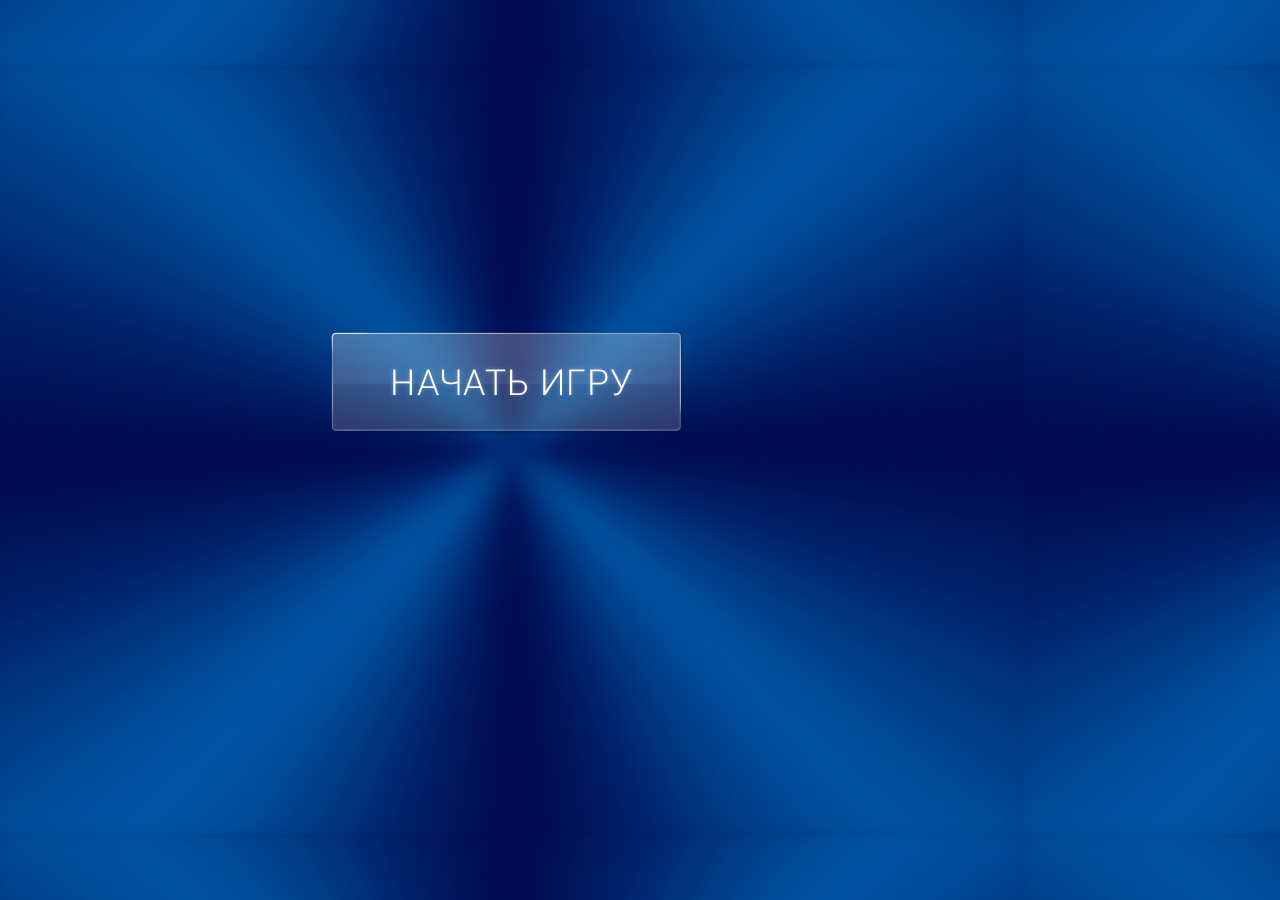
==== sign-app2/www/index.html @ d18354e5 "all curent project" ====
<!doctype html>
<html class="no-js" lang="">
    <head>
        <meta charset="utf-8">
        <meta http-equiv="X-UA-Compatible" content="IE=edge">
        <title></title>
        <meta name="description" content="">
        <meta name="viewport" content="user-scalable=no, width=device-width, initial-scale=1">
        <link rel="apple-touch-icon" href="apple-touch-icon.png">
        <!-- Place favicon.ico in the root directory -->

        <link rel="stylesheet" href="css/normalize.css">
        <link rel="stylesheet" href="css/main.css">
        <script src="js/vendor/modernizr-2.8.3.min.js"></script>
    </head>
    <body>
        <a href="index.html" class="restart"></a>
        <div class="steps">
            <div class="step-1">
                <a href="" class="start"><img src="img/start-btn.png"></a>
            </div>
            <div class="step-2">
                <div class="container">
                <svg version="1.1" id="Слой_2" xmlns="http://www.w3.org/2000/svg" xmlns:xlink="http://www.w3.org/1999/xlink" x="0px" y="0px"
                     viewBox="0 0 446.7 270.7" enable-background="new 0 0 446.7 270.7" xml:space="preserve">
                <g>
                    <path fill="none" stroke="#FFFFFF" stroke-width="3" stroke-linecap="round" stroke-linejoin="round" stroke-miterlimit="10" d="
                        M54.8,76.3c1-14.7,16.8-28.9,18.3-28.4c2,0.8,1.7,3.7,1.1,5.8C52.8,122.4,31.4,191.2,6.9,258.9"/>
                    <path fill="none" stroke="#FFFFFF" stroke-width="3" stroke-linecap="round" stroke-linejoin="round" stroke-miterlimit="10" d="
                        M36.6,127.8c-0.4,0.7-0.7,1.5-1.1,2.2c3.4-18.2,13-35.1,26.8-47.4c2.5-2.2,5.1-4.3,8.2-5.5c3.1-1.2,6.7-1.3,9.6,0.3
                        c1.8,1,3.2,2.7,4.3,4.5c5,8.2,3.7,18.6,1.3,27.9c-4,15.7-10.8,30.6-19.8,44.1c-1.6,2.4-4.5,5.1-7.1,3.8c-2.4-1.2-2.2-4.6-1.5-7.2
                        c3.5-13.6,11.6-26.1,22.7-34.7c1.9-1.4,4.2-2.9,6.4-2.2c2.7,0.8,3.6,4.1,3.9,6.9c1,9.6-0.6,19.3-2.8,28.7
                        c-4.2,18.4-11,37.1-25.1,49.8c-1.7,1.6-3.7,3.1-6,3.5s-5-0.7-5.7-3"/>
                    <path fill="none" stroke="#FFFFFF" stroke-width="3" stroke-linecap="round" stroke-linejoin="round" stroke-miterlimit="10" d="
                        M104.1,164.8c3.3-4.9,10.1-15.2,10.7-21.1c0.1-1.3,0.2-2.7-0.5-3.9c-1.8-3.4-7-2.1-10.2,0.1c-9.3,6.6-15.2,17.8-15.3,29.2
                        c0,2.1,0.2,4.4,1.6,6c1.9,2.3,5.6,2.4,8.3,1c2.7-1.4,4.5-3.9,6.2-6.4c10.5-15.5,21.6-46.3,21.1-51.8c-0.3-3.4-5.7,2.9-6.7,6.1
                        c-4.7,14.9-7.2,30.5-7.3,46.2c0,1.1,0.1,2.4,0.9,3.2c1,0.9,2.4,0.6,3.7,0.2c5.6-2.1,9.2-7.4,12.2-12.6
                        c8.8-15.5,14.8-32.3,20.8-49.1c-6.5,18.4-11.8,37.2-16,56.2c6.7-16.5,13.7-33.3,25.6-46.6c2.6-0.5-4.4,44-11.4,42.4
                        c-3-0.7,22.8-46.2,26.1-40.9c-2.5,10-4.6,20-6.4,30.1c13.3-12.5,29.6-45.8,25-47.7c-6.7-2.8-14.8,25.8-13.3,40.3
                        c0.2,1.5,0.5,3.3,1.8,4.1c2.1,1.4,4.8-0.7,6.5-2.5c33.7-37,64.3-80.4,69.3-130.2c0.3-3.4,0.5-7.1-1.7-9.8
                        c-6.2,8.1-9.4,18-12.5,27.8c-22.8,71.3-45.6,142.7-68.3,214c-1.9,5.8-5.2,17.1-7.2,16.8c-3.9,0.3,4.8-20.5,8.6-30.4
                        c15-39.1,39.9-128.1,53.3-125.4c18,3.8-16.2,62-8.4,66.3c5.4,2.9,24.3-26.1,29.6-43c0.9-2.7,1.8-7.9-1.1-7.8
                        c-7.4,0.2-9.5,15.7-8.8,24.6c0.2,2.1,0.8,4.5,2.7,5.3c2.1,0.8,4.4-0.8,6-2.4c9.8-9.8,23.6-34.4,18.1-36.7c-6.4-2.6-8.6,11.2-8.4,18
                        c0.1,4.8,3.1,10.5,8,10.2c2.9-0.2,5.1-2.4,7.1-4.5c8.4-8.9,9.9-10.5,18.3-19.4"/>
                    <path fill="none" stroke="#FFFFFF" stroke-width="3" stroke-linecap="round" stroke-linejoin="round" stroke-miterlimit="10" d="
                        M300.8,112.6c18.2-16.5,33.3-14.7,43-10.7c2.3,1,4.5,2.2,6.1,4c3.3,3.8,3.3,9.5,1.2,14.1c-2,4.5-5.8,8.1-9.5,11.3
                        c-21,17.9-46.5,30.1-66.5,49.1c-4.3,4.1-8.6,9.1-8.4,15c5.1,2.7,11.2,2.1,16.9,1.2c13-2,25.7-5.4,38.6-8.1
                        c39.1-8.4,79.4-11.2,119.2-8.3"/>
                </g>
                </svg>

                </div>
            </div>
            <div class="step-3">
                <div class="title">
                    Оставьте ваш автограф
                </div>
                <div class="container">
                    
                </div>
                <center>
                    <a href="" class="scan-btn">
                        <img src="img/scan-btn.png">
                    </a>
                </center>
            </div>
            <div class="step-4">
                <div class="radar-ray"></div>
                <div class="sign-image"></div>
            </div>
            <div class="step-5">
                <div class="sign-image"></div>
                <div class="text-wrapper">
                    <div class="text">
                        <p>Уникальная деталь Вашего характера&nbsp;&mdash; <strong>наличие
                        творческого потенциала</strong>. В&nbsp;подписи также проявляются
                        черты свойственные амбициозным и&nbsp;энергичным людям.</p>
                        
                        <p>Вы&nbsp;обладаете <strong>тактическими навыками
                        и&nbsp;способностью быстро принимать решения</strong>, что помогает
                        реализовывать новые <nobr>бизнес-идеи</nobr>. Так&nbsp;же
                        в&nbsp;профессиональной деятельности Вам легко генерировать
                        идеи и&nbsp;планировать их&nbsp;реализацию. <strong>Вы&nbsp;отдаете
                        предпочтение умственному труду</strong>.</p>
                        
                        <p>В&nbsp;обществе <strong>Вы&nbsp;проявляете повышенные требования к&nbsp;окружающим
                        и&nbsp;избирательность</strong>. Благодаря такому амбициозному
                        подходу Вы&nbsp;добиваетесь поставленных целей.
                        В&nbsp;почерке находит отражение.</p>
                        
                        <p>Ваша способность убеждать.</p>
                        
                        <p>В&nbsp;личной жизни Вы&nbsp;проявляете энтузиазм и&nbsp;инициативность.
                        Вы&nbsp;легко находите общий язык с&nbsp;разными людьми.</p>
                        
                        <p>Широкий круг Ваших интересов позволяет быть активным
                        всегда и&nbsp;везде. Вам нравятся светские мероприятия
                        в&nbsp;клубах и&nbsp;вечеринки на&nbsp;открытом воздухе.</p>
                        
                        <p>Уникальное сочетание деталей в&nbsp;подписи отражает Вашу
                        индивидуальность.</p>
    
                    </div>
                </div>
                <a class="send-btn">
                    <img src="img/send-btn.png">
                </a>
            </div>
            <div class="step-6">
                <div class="title">
                    Укажите ваш e-mail
                </div>
                <form class="email-form">
                    <input name="email">
                    <button class="final-send">
                        <img src="img/final-send-btn.png">
                    </button>
                </form>
            </div>
            <div class="step-7">
                <div class="title">
                    Сообщение<br>
                    успешно отправлено
                </div>
                    <img class="mail-ico" src="img/mail-ico.png">
                    <img class="shadow" src="img/mail-shadow.png">
            </div>
        </div>

        <script src="//ajax.googleapis.com/ajax/libs/jquery/1.11.2/jquery.min.js"></script>
        <script>window.jQuery || document.write('<script src="js/vendor/jquery-1.11.2.min.js"><\/script>')</script>
        <script src="js/vendor/croquis.js"></script>
        <script src="js/underscore-min.js"></script>
        <script src="js/plugins.js"></script>
        <script src="js/js.js"></script>
        <script src="js/main-crock.js"></script>

        <!-- Google Analytics: change UA-XXXXX-X to be your site's ID. -->
        <script>
            (function(b,o,i,l,e,r){b.GoogleAnalyticsObject=l;b[l]||(b[l]=
            function(){(b[l].q=b[l].q||[]).push(arguments)});b[l].l=+new Date;
            e=o.createElement(i);r=o.getElementsByTagName(i)[0];
            e.src='//www.google-analytics.com/analytics.js';
            r.parentNode.insertBefore(e,r)}(window,document,'script','ga'));
            ga('create','UA-XXXXX-X','auto');ga('send','pageview');
        </script>
    </body>
</html>
---- sign-app2/www/css/main.css ----
/*! HTML5 Boilerplate v5.0.0 | MIT License | http://h5bp.com/ */

/*
 * What follows is the result of much research on cross-browser styling.
 * Credit left inline and big thanks to Nicolas Gallagher, Jonathan Neal,
 * Kroc Camen, and the H5BP dev community and team.
 */

/* ==========================================================================
   Base styles: opinionated defaults
   ========================================================================== */

@font-face {
  font-family: 'garamond';
  src: url('../fonts/garamond.ttf')  format('truetype');
}

@font-face {
  font-family: 'garamond-bold';
  src: url('../fonts/garamond-bold.ttf')  format('truetype');
}

html {
    color: #222;
    font-size: 1em;
    line-height: 1.4;
    width: 1024px;
    height: 768px;
    overflow: hidden;
}

body {
    overflow: hidden;
}

/*
 * Remove text-shadow in selection highlight:
 * https://twitter.com/miketaylr/status/12228805301
 *
 * These selection rule sets have to be separate.
 * Customize the background color to match your design.
 */

::-moz-selection {
    background: #b3d4fc;
    text-shadow: none;
}

::selection {
    background: #b3d4fc;
    text-shadow: none;
}

/*
 * A better looking default horizontal rule
 */

hr {
    display: block;
    height: 1px;
    border: 0;
    border-top: 1px solid #ccc;
    margin: 1em 0;
    padding: 0;
}

/*
 * Remove the gap between audio, canvas, iframes,
 * images, videos and the bottom of their containers:
 * https://github.com/h5bp/html5-boilerplate/issues/440
 */

audio,
canvas,
iframe,
img,
svg,
video {
    vertical-align: middle;
}

/*
 * Remove default fieldset styles.
 */

fieldset {
    border: 0;
    margin: 0;
    padding: 0;
}

/*
 * Allow only vertical resizing of textareas.
 */

textarea {
    resize: vertical;
}

/* ==========================================================================
   Browser Upgrade Prompt
   ========================================================================== */

.browserupgrade {
    margin: 0.2em 0;
    background: #ccc;
    color: #000;
    padding: 0.2em 0;
}

/* ==========================================================================
   Author's custom styles
   ========================================================================== */

















/* ==========================================================================
   Helper classes
   ========================================================================== */

/*
 * Hide visually and from screen readers:
 * http://juicystudio.com/article/screen-readers-display-none.php
 */

.hidden {
    display: none !important;
    visibility: hidden;
}

/*
 * Hide only visually, but have it available for screen readers:
 * http://snook.ca/archives/html_and_css/hiding-content-for-accessibility
 */

.visuallyhidden {
    border: 0;
    clip: rect(0 0 0 0);
    height: 1px;
    margin: -1px;
    overflow: hidden;
    padding: 0;
    position: absolute;
    width: 1px;
}

/*
 * Extends the .visuallyhidden class to allow the element
 * to be focusable when navigated to via the keyboard:
 * https://www.drupal.org/node/897638
 */

.visuallyhidden.focusable:active,
.visuallyhidden.focusable:focus {
    clip: auto;
    height: auto;
    margin: 0;
    overflow: visible;
    position: static;
    width: auto;
}

/*
 * Hide visually and from screen readers, but maintain layout
 */

.invisible {
    visibility: hidden;
}

/*
 * Clearfix: contain floats
 *
 * For modern browsers
 * 1. The space content is one way to avoid an Opera bug when the
 *    `contenteditable` attribute is included anywhere else in the document.
 *    Otherwise it causes space to appear at the top and bottom of elements
 *    that receive the `clearfix` class.
 * 2. The use of `table` rather than `block` is only necessary if using
 *    `:before` to contain the top-margins of child elements.
 */

.clearfix:before,
.clearfix:after {
    content: " "; /* 1 */
    display: table; /* 2 */
}

.clearfix:after {
    clear: both;
}

/* ==========================================================================
   EXAMPLE Media Queries for Responsive Design.
   These examples override the primary ('mobile first') styles.
   Modify as content requires.
   ========================================================================== */

@media only screen and (min-width: 35em) {
    /* Style adjustments for viewports that meet the condition */
}

@media print,
       (-o-min-device-pixel-ratio: 5/4),
       (-webkit-min-device-pixel-ratio: 1.25),
       (min-resolution: 120dpi) {
    /* Style adjustments for high resolution devices */
}

/* ==========================================================================
   Print styles.
   Inlined to avoid the additional HTTP request:
   http://www.phpied.com/delay-loading-your-print-css/
   ========================================================================== */

@media print {
    *,
    *:before,
    *:after {
        background: transparent !important;
        color: #000 !important; /* Black prints faster:
                                   http://www.sanbeiji.com/archives/953 */
        box-shadow: none !important;
        text-shadow: none !important;
    }

    a,
    a:visited {
        text-decoration: underline;
    }

    a[href]:after {
        content: " (" attr(href) ")";
    }

    abbr[title]:after {
        content: " (" attr(title) ")";
    }

    /*
     * Don't show links that are fragment identifiers,
     * or use the `javascript:` pseudo protocol
     */

    a[href^="#"]:after,
    a[href^="javascript:"]:after {
        content: "";
    }

    pre,
    blockquote {
        border: 1px solid #999;
        page-break-inside: avoid;
    }

    /*
     * Printing Tables:
     * http://css-discuss.incutio.com/wiki/Printing_Tables
     */

    thead {
        display: table-header-group;
    }

    tr,
    img {
        page-break-inside: avoid;
    }

    img {
        max-width: 100% !important;
    }

    p,
    h2,
    h3 {
        orphans: 3;
        widows: 3;
    }

    h2,
    h3 {
        page-break-after: avoid;
    }
}

html {
    height: 100%;
    position: relative;
}

body {
    position: relative;
    height: 100%;
    width: 100%;
    text-align: center;
    background: url('../img/bg.jpg') center center;
}

body > .support {
    display: inline-block;
    width: 0;
    height: 100%;
    vertical-align: middle;
}

body > .holder *{
    top: 0;
    left: 0;
}

body > .holder {
    display: inline-block;
    vertical-align: middle;
    background: white;
    width: 700px;
    height: 300px;
    position: relative;
}

.restart {
    position: absolute;
    width: 100px;
    height: 100px;
    z-index: 100;
    top: 0;
    right: 0;
}

.steps > * {
    display: none;
    position: absolute;
    top: 0;
    left: 0;
    right: 0;
    bottom: 0;
    overflow: hidden;
}

@-webkit-keyframes rotating {
    from{
        -webkit-transform: rotate(0deg);
    }
    to{
        -webkit-transform: rotate(360deg);
    }
}

.steps .step-7.active .shadow {
    opacity: 1;
}
.steps .step-7.active .mail-ico {
    bottom: 300px;
    opacity: 1;
}

.steps .step-7 .mail-ico {
    position: absolute;
    bottom: 300px;
    bottom: 280px;
    display: block;
    left: 50%;
    margin-left: -37px;
    opacity: 0.3;
    transition: all 400ms ease-in-out;
}

.steps .step-7 .shadow {
    position: absolute;
    bottom: 250px;
    display: block;
    opacity: 0.3;
    left: 50%;
    margin-left: -55px;
    transition: all 400ms ease-in-out;
}

.steps .step-7 {
    padding-top: 230px;
}

.steps .step-6 .email-form button {
    background: none;
    border: none;
    padding: 0;
}

.steps .step-6 .title {
    margin-top: 220px;
    margin-bottom: 65px !important;
}

.steps .step-6 .email-form input {
    border: none;
    background: none;
    box-sizing: border-box;
    display: block;
    background: url('../img/border-email.png');
    width: 555px;
    height: 75px;
    padding: 0 20px;
    color: white;
    font-family: 'garamond';
    font-size: 30px;
    margin: 0 auto;
    margin-bottom: 70px;
}

.steps .step-6 {
    /*display: block;*/
}

.steps .step-5 .sign-image img{
    width: 100%;
}

.steps .step-5 .text strong{
    font-family: "garamond-bold";
    font-weight: normal;
}

.steps .step-5 .text p {
    text-indent: 34px;
    display: inline-block;
    margin: 12px 0;
}

.steps .step-5 .text-wrapper::-webkit-scrollbar {
    width: 2px;
    height: 15px;
    border-bottom: 1px solid #eee; 
    border-top: 1px solid #eee;
}
.steps .step-5 .text-wrapper::-webkit-scrollbar-thumb {
    border-radius: 8px;
    background-color: rgba(195,195,195,0.5);
    /*border: 2px solid #eee;*/
}

.steps .step-5 .text-wrapper::-webkit-scrollbar-track {
    -webkit-box-shadow: inset 0 0 6px rgba(0,0,0,0.2); 
}

.steps .step-5 .text-wrapper {
    height: 230px;
    overflow: auto;
    width: 904px;
    padding: 30px;
    margin-left: 30px;
    margin-bottom: 86px;
    margin-top: 50px;
    -webkit-mask-image: -webkit-gradient(
    linear, center top, center bottom, 
    color-stop(0.0,  rgba(0,0,0,0)),
    color-stop(0.2,  rgba(0,0,0,1)),
    color-stop(0.8,  rgba(0,0,0,1)),
    color-stop(1.0,  rgba(0,0,0,0)));
    /*-webkit-overflow-scrolling: touch;*/
}

.steps .step-5 .text {
    font-family: "garamond";
    font-size: 21px;
    color: white;
    -moz-column-count: 1;
    -moz-column-gap: 40px;
    -webkit-column-count: 1;
    -webkit-column-gap: 40px;
    column-count: 1;
    column-gap: 40px;
    text-align: left;
}

.steps .step-5 .sign-image {
    width: 340px;
    margin-top: 80px;
    display: inline-block;
}

.steps .step-4 .radar-ray {
    background: url('../img/radar-ray.png') center center;
    /*background-color: rgba(255,0,0,0.5);*/
    width: 1282px;
    height: 1282px;
    position: absolute;
    top: 50%;
    left: 50%;
    margin-left: -641px;
    margin-top: -641px;
    -webkit-animation: rotating 3s linear infinite;
    z-index: 500;
}

.steps .step-4 .sign-image {
    margin-top: 260px;    
}

.steps .step-3 {
    padding-top: 200px;
    /*padding-top: 100px;*/
    text-align: center;
}

.steps .step-3 .container * {
    position: absolute;
    top: 1px;
    left: 1px;
}

.steps .step-3 .container {
    width: 708px;
    height: 209px;
    background: url('../img/container-bg.png');
    margin: 0 auto;
    display: inline-block;
    padding: 2px;
    box-sizing: border-box;
    margin-bottom: 50px;
    position: relative;
}

.steps .step-3 .title, .steps .step-6 .title, .steps .step-7 .title {
    font-family: "garamond";
    font-size: 36px;
    color: white;
    display: inline-block;
    text-transform: uppercase;
    letter-spacing: 0.025em;
    margin-bottom: 40px;
}

.steps .step-1 .start {
    display: inline-block;
    margin-top: 330px;
}

.steps .step-2 .container svg {
    display: inline-block;
    width: 730px;
}

.steps .step-2 .container{
    width: 100%;
    position: absolute;
    text-align: center;
    top: 150px;
}

.steps .step-1 {
    /*display: block;*/
}
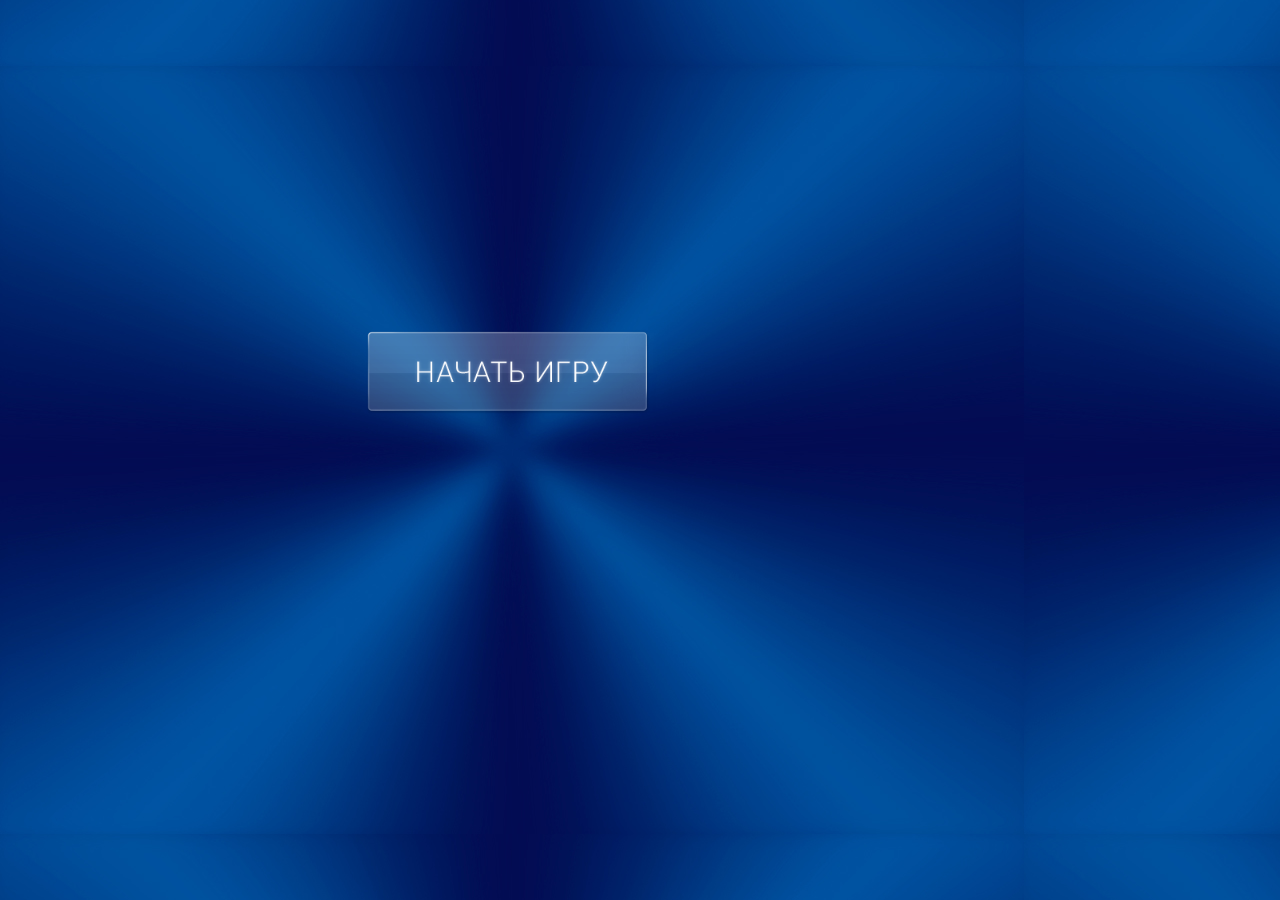
==== commit cc7c78c4: "Новая порция" ====
--- a/sign-app2/www/index.html
+++ b/sign-app2/www/index.html
@@ -59,6 +59,9 @@
                     
                 </div>
                 <center>
+                    <a href="" class="clear">
+                        <img src="img/button_arrow.png">
+                    </a>
                     <a href="" class="scan-btn">
                         <img src="img/scan-btn.png">
                     </a>
@@ -72,7 +75,7 @@
                 <div class="sign-image"></div>
                 <div class="text-wrapper">
                     <div class="text">
-                        <p>Уникальная деталь Вашего характера&nbsp;&mdash; <strong>наличие
+                        <!--<p>Уникальная деталь Вашего характера&nbsp;&mdash; <strong>наличие
                         творческого потенциала</strong>. В&nbsp;подписи также проявляются
                         черты свойственные амбициозным и&nbsp;энергичным людям.</p>
                         
@@ -99,7 +102,7 @@
                         
                         <p>Уникальное сочетание деталей в&nbsp;подписи отражает Вашу
                         индивидуальность.</p>
-    
+                        -->
                     </div>
                 </div>
                 <a class="send-btn">
@@ -131,6 +134,7 @@
         <script>window.jQuery || document.write('<script src="js/vendor/jquery-1.11.2.min.js"><\/script>')</script>
         <script src="js/vendor/croquis.js"></script>
         <script src="js/underscore-min.js"></script>
+        <script src="js/analyz.js"></script>
         <script src="js/plugins.js"></script>
         <script src="js/js.js"></script>
         <script src="js/main-crock.js"></script>
--- a/sign-app2/www/css/main.css
+++ b/sign-app2/www/css/main.css
@@ -393,10 +393,15 @@
     padding-top: 230px;
 }
 
+.steps .step-6 .email-form button img {
+    width: 100%;
+}
+
 .steps .step-6 .email-form button {
     background: none;
     border: none;
     padding: 0;
+    width: 300px;
 }
 
 .steps .step-6 .title {
@@ -472,6 +477,10 @@
     /*-webkit-overflow-scrolling: touch;*/
 }
 
+.steps .step-5 .send-btn img {
+    width: 374px;
+}
+
 .steps .step-5 .text {
     font-family: "garamond";
     font-size: 21px;
@@ -505,8 +514,24 @@
     z-index: 500;
 }
 
+.steps .step-4 .sign-image img {
+    height: 120%;
+}
+
 .steps .step-4 .sign-image {
-    margin-top: 260px;    
+    margin-top: 260px;
+    height: 205px;
+}
+
+.steps .step-3 .clear img{
+    height: 103px;
+}
+.steps .step-3 .clear{
+    color: white;
+    margin-right: 10px;
+    font-size: 130%;
+    text-decoration: none;
+    display: inline-block;
 }
 
 .steps .step-3 {
@@ -519,6 +544,15 @@
     position: absolute;
     top: 1px;
     left: 1px;
+}
+
+.steps .step-3 .scan-btn img{
+    width: 100%;
+}
+
+.steps .step-3 .scan-btn {
+    width: 300px;
+    display: inline-block;
 }
 
 .steps .step-3 .container {
@@ -560,6 +594,10 @@
     top: 150px;
 }
 
+.steps .step-1 .start img{
+    width: 80%;
+}
+
 .steps .step-1 {
     /*display: block;*/
 }